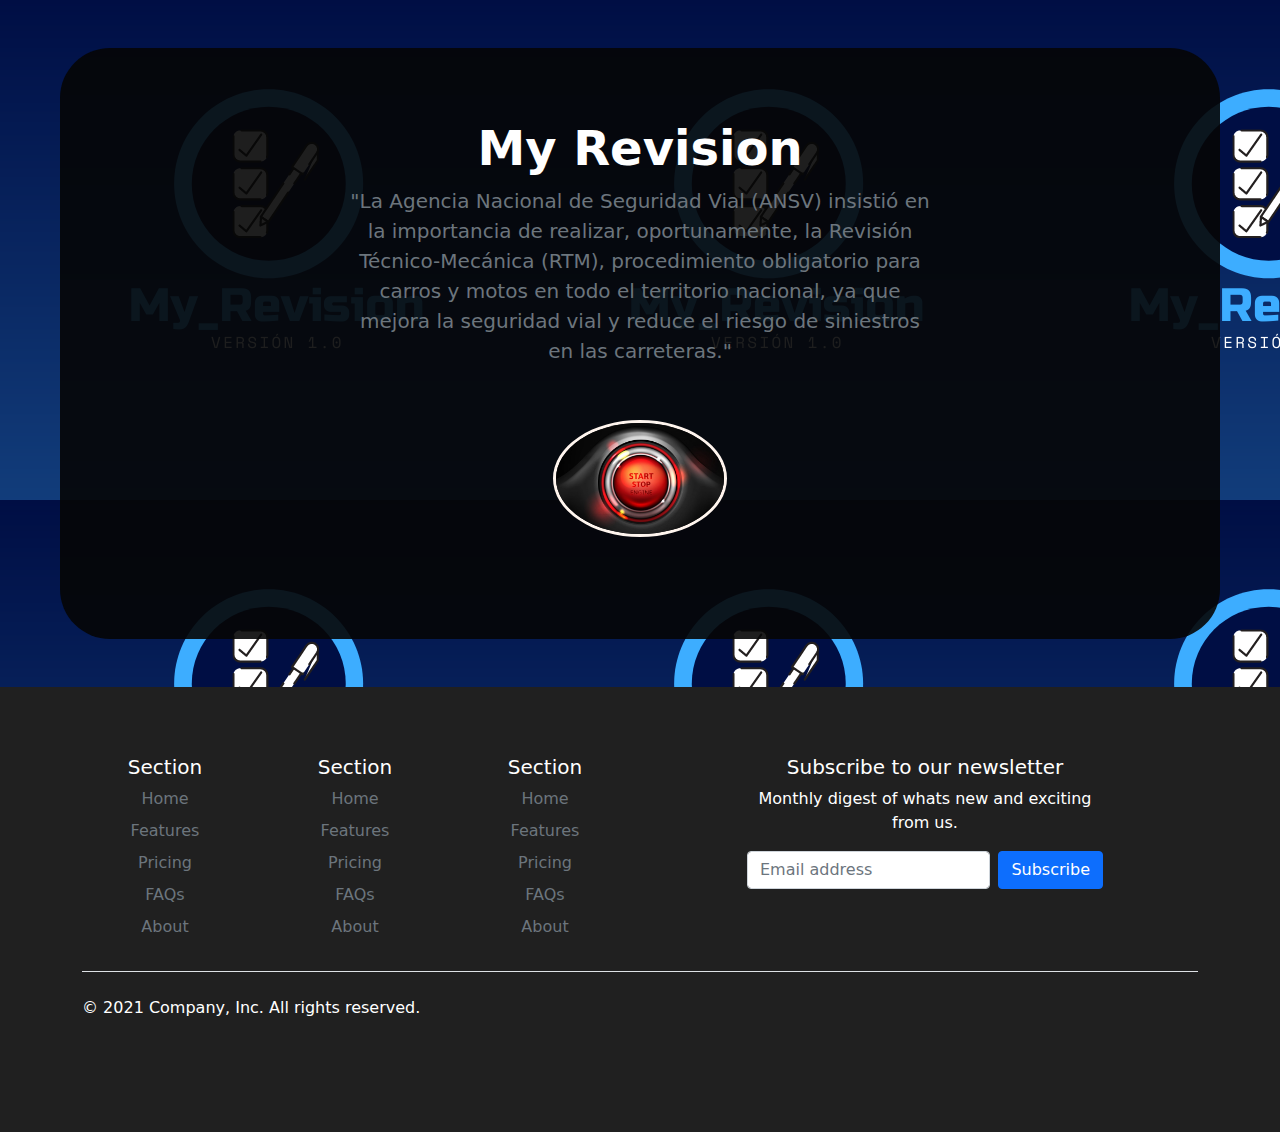
==== ATM_PROJECT/paginas/index.html @ e46d687a "Reinicio" ====
<!doctype html>
<html lang="en">

<head>
  <meta charset="utf-8">
  <meta name="viewport" content="width=device-width, initial-scale=1">
  <meta name="description" content="">
  <meta name="author" content="Mark Otto, Jacob Thornton, and Bootstrap contributors">
  <meta name="generator" content="Hugo 0.88.1">
  <title>Index</title>
  <link rel="canonical" href="https://getbootstrap.com/docs/5.1/examples/heroes/">
  <!-- Bootstrap core CSS -->
  <link href="../assets/dist/css/bootstrap.min.css" rel="stylesheet">
  <style>
    .bd-placeholder-img {
      font-size: 1.125rem;
      text-anchor: middle;
      -webkit-user-select: none;
      -moz-user-select: none;
      user-select: none;
    }

    @media (min-width: 768px) {
      .bd-placeholder-img-lg {
        font-size: 3.5rem;
      }
    }
  </style>
  <!-- Custom styles for this template -->
  <link href="../css/heroes.css" rel="stylesheet">
  <link href="../css/estilos.css" rel="stylesheet">
</head>

<body background="../imagenesrtm/rtm1.0.png">
  <main>
    <div class="b-example-divider" />
    <div class="text-secondary py-4 my-5 text-center fondo-trasparencia redondear-bordes separacion-horizontal">
      <div class="py-5">
        <h1 class="display-5 fw-bold text-white">My Revision</h1>
        <div class="col-lg-6 mx-auto">
          <p class="fs-5 mb-4">"La Agencia Nacional de Seguridad Vial (ANSV) insistió en la importancia de realizar,
            oportunamente, la Revisión Técnico-Mecánica (RTM), procedimiento obligatorio para carros y motos en todo el
            territorio nacional, ya que mejora la seguridad vial y reduce el riesgo de siniestros en las carreteras."
          </p>
          <div class="d-grid gap-2 d-sm-flex justify-content-sm-center">
            <!--<button type="button" class="btn btn-outline-info btn-lg px-4 me-sm-3 fw-bold">Iniciar</button>-->
            <a href="registro.html"><img class="btnstart" src="../imagenesrtm/botonstart.jpg" /></a>
          </div>
        </div>
      </div>
    </div>
    <div class="b-example-divider mb-0" />

  </main>

  <div class="text-secondary text-center fondo-negro">
    <div class="container">
      <footer class="py-5">
        <div class="row">
          <div class="col-2">
            <h5>Section</h5>
            <ul class="nav flex-column">
              <li class="nav-item mb-2"><a href="#" class="nav-link p-0 text-muted">Home</a></li>
              <li class="nav-item mb-2"><a href="#" class="nav-link p-0 text-muted">Features</a></li>
              <li class="nav-item mb-2"><a href="#" class="nav-link p-0 text-muted">Pricing</a></li>
              <li class="nav-item mb-2"><a href="#" class="nav-link p-0 text-muted">FAQs</a></li>
              <li class="nav-item mb-2"><a href="#" class="nav-link p-0 text-muted">About</a></li>
            </ul>
          </div>

          <div class="col-2">
            <h5>Section</h5>
            <ul class="nav flex-column">
              <li class="nav-item mb-2"><a href="#" class="nav-link p-0 text-muted">Home</a></li>
              <li class="nav-item mb-2"><a href="#" class="nav-link p-0 text-muted">Features</a></li>
              <li class="nav-item mb-2"><a href="#" class="nav-link p-0 text-muted">Pricing</a></li>
              <li class="nav-item mb-2"><a href="#" class="nav-link p-0 text-muted">FAQs</a></li>
              <li class="nav-item mb-2"><a href="#" class="nav-link p-0 text-muted">About</a></li>
            </ul>
          </div>

          <div class="col-2">
            <h5>Section</h5>
            <ul class="nav flex-column">
              <li class="nav-item mb-2"><a href="#" class="nav-link p-0 text-muted">Home</a></li>
              <li class="nav-item mb-2"><a href="#" class="nav-link p-0 text-muted">Features</a></li>
              <li class="nav-item mb-2"><a href="#" class="nav-link p-0 text-muted">Pricing</a></li>
              <li class="nav-item mb-2"><a href="#" class="nav-link p-0 text-muted">FAQs</a></li>
              <li class="nav-item mb-2"><a href="#" class="nav-link p-0 text-muted">About</a></li>
            </ul>
          </div>

          <div class="col-4 offset-1">
            <form>
              <h5>Subscribe to our newsletter</h5>
              <p>Monthly digest of whats new and exciting from us.</p>
              <div class="d-flex w-100 gap-2">
                <label for="newsletter1" class="visually-hidden">Email address</label>
                <input id="newsletter1" type="text" class="form-control" placeholder="Email address">
                <button class="btn btn-primary" type="button">Subscribe</button>
              </div>
            </form>
          </div>
        </div>

        <div class="d-flex justify-content-between py-4 my-4 border-top">
          <p>&copy; 2021 Company, Inc. All rights reserved.</p>
          <ul class="list-unstyled d-flex">
            <li class="ms-3"><a class="link-dark" href="#"><svg class="bi" width="24" height="24">
                  <use xlink:href="#twitter" />
                </svg></a></li>
            <li class="ms-3"><a class="link-dark" href="#"><svg class="bi" width="24" height="24">
                  <use xlink:href="#instagram" />
                </svg></a></li>
            <li class="ms-3"><a class="link-dark" href="#"><svg class="bi" width="24" height="24">
                  <use xlink:href="#facebook" />
                </svg></a></li>
          </ul>
        </div>
      </footer>
    </div>
  </div>


  <script src="../assets/dist/js/bootstrap.bundle.min.js" />
</body>

</html>
---- ATM_PROJECT/css/estilos.css ----
/*codigo miguel*/

.fondo-negro{
	background-color: rgb(32,32,32);
}

.fondo-trasparencia{
	background-color: rgba(5,5,5,0.9);
}

.redondear-bordes{
	border-radius: 50px;
}

.separacion-horizontal{
    margin-left: 60px;
    margin-right: 60px;
}

/*fin codigo miguel*/
.contenedor{
    
    background-color: #E1F1FA;
    display: flex;
    height: 620px;
    width: 850px;
    margin-top: 40px;
    margin-bottom: 50px;
    padding: 10px 10px;
    margin-left: 10px;
    border-radius: 30%;
    border-style: solid;
}
.segundo{
    background-color: #4271FF;
    height: 80%;
    width: 90%;
    justify-content: center;
    margin: 50px;
    border-radius: 10%;
    border-style: solid;
   
    
}
.rtm1{
    height: 250px;
    width: 250px;
    border-radius: 50%;
    
    border-style: solid;
    border-color: seashell;
}
.slogan{
   font-family:Arial, Helvetica, sans-serif; 
   margin: 10px;
   font-size: 20px;
}
.btnstart{
    width: 30%;
    margin: 30px;
    border-radius: 50%;
    border-style: solid;
    border-color: seashell;

}
.btnstart:hover{
    transform: scale(0.9,0.9);
}

.containerbody{
    background-color: #E1F1FA;
    display: flex;
    justify-content: space-around;
    margin: 0 auto 0 auto;
    width: 100%;
    height: 300px;
    padding: 0;
    text-align: center;
    font-size: 20px;
    padding: 3px;
    align-items: center;
}
footer{
    max-width: 100%;
    background-color: #202020;
    color: white;

}
.container-footer-all{
    width: 100%;
    max-width: 1600px;
    margin-bottom: 10px;
    flex-wrap: wrap;
    
}
.container-body{
    display: flex;
    justify-content: center;
}
.column1{
    max-width: 400px;
}
.column1 h1{
    display: flex;
    font-size: 22px;
}
.column1 p{
    font-size: 14px;
    color: #c7c7c7;
    margin-top: 20px;
}
.column2{
    max-width: 400px;
}
.column2 h1{
    font-size: 22px;
}
.row{
margin-top: 20px;
}
.row img{
    width: 36px;
    height: 36px;
}
.row label{
    margin-top: 10px;
    margin-left: 20px;
    color: #c7c7c7;
}

.column3{
    max-width: 400px;
}
.column3 h1{
    font-size: 22px;
}
.row2{
    margin-top: 20px;
    display: flex;
}
.row2 img{
    width: 36px;
    height: 36px;
}
.row2 label{
    margin-top: 10px;
    margin-left: 20px;
    max-width: 140px;

}
.containerfooter{
    width: 97%;
    background:#101010;
    display: flex;
    padding: 20px;
    justify-content: space-between;
}

.copyright{
    color: #c7c7c7;
}
.copyright a{
    text-decoration: none;
    color: #c7c7c7;
    font-weight: bold;
}
.information a {
    text-decoration: none;
    color: #c7c7c7;
}

@media (min-width:100px){
    .contenedor{
    display: inline-flex;
    }

}

/*Desde aqui para abajo se encuentra el codigo css para registro.HTML*/

.btn-neon{
    margin-top: 4px;
    position:relative;
    display: inline-block;
    padding: 15px 30px;
    color: #E1F1FA;
    letter-spacing: 3px;
    font-size: 24px;
    text-decoration: none;
    overflow: hidden;
    transition: 0.2s;
}

.btn-neon:hover{
    background:#0028ff ;
    box-shadow: 0 0 10px #0028ff, 0 0 40px #0028ff, 0 0 80px #0028ff;
    transition-delay: 1s;
}
.btn-neon span{
    position: absolute;
    display: block;
}

#span1{
    top: 0;
    left: -100%;
    width: 100%;
    height: 2px;
    background: linear-gradient(90deg,transparent,#0028ff);
}
.btn-neon:hover #span1{
    left: 100%;
    transition: 1s;

}
#span3{
    bottom: 0;
    right: -100%;
    width: 100%;
    height: 2px;
    background: linear-gradient(270deg,transparent,#0028ff);
}
.btn-neon:hover #span3{
    right: 100%;
    transition: 1s;
    transition-delay: 0.5s;

    
}
#span2{
    top: -100%;
    right: 0;
    width: 2px;
    height: 100%;
    background: linear-gradient(180deg,transparent,#0028ff);
}
.btn-neon:hover #span2{
    right: 100%;
    transition: 1s;
    transition-delay: 0.25s;
    
}
#span4{
    bottom: -100%;
    left: 0;
    width: 2px;
    height: 100%;
    background: linear-gradient(360deg,transparent,#0028ff);
}
.btn-neon:hover #span4{
    bottom: 100%;
    transition: 1s;
    transition-delay: 0.75s;
    
}

.selecontenedor{
    background-color: #E1F1FA;
    height: 620px;
    width: 850px;
    margin-top: 50px;
    margin-bottom: 50px;
    padding: 10px 10px;
    margin-left: 10px;
    border-radius: 30%;
    border-style: solid;
}
.selecinterno{
    background-color: #4271FF;
    height: 80%;
    
    padding-left: 10%;
    margin: 50px;
    border-radius: 10%; 
    border-style: solid;
    
}

input.placa{
    margin-right: 10%;
    border-bottom-style: inset;
    padding: 20px;
    /* margin-left: 0%; */
    border-radius: 10px;

}
input.intoname{ 
    margin-right: 10%;
    border-bottom-style: inset;
    padding: 20px;
    /* margin-left: 0%; */
    border-radius: 10px; 
}
.intoname:hover{
    background: #E1F1FA;
}
.placa:hover{
    background: #E1F1FA;
}
.seleccione{
    margin-right: 10%;
    font-family:sans-serif;
    font-size: 22px;
    position: inherit;
    display: grid;
    grid-template-rows: 3 ;
   
}
.vehiculos{
    width: 80%;
    margin-right: 10%;
    display:grid;
    grid-template-columns: 100px 100px 100px;
    grid-template-rows: 100px;
    display: flex;
     
}

.vehiculos div{
    margin: 10px;
    border-radius: 50px;
}
.vehiculos div:hover{
 transform: scale(1.1,1.1);
}

.moto{
    
    border-style: solid;
    grid-column-start: 1;
    grid-row-start: 1;
    float:left;
    width: 100%;
    border-color: #0300F5;

}

.moto img{
    width: 100%;
    height: 100%;
    border-radius: 50px;

}
.moto img:hover{
transform: scale(1.1,1.1);
}

.sencillo{
    
    border-style: solid;
    grid-column-start: 2;
    grid-row-start: 1;
    float:left;
    border-color: #0300F5;


}
.sencillo img{
width: 100%;
height: 100%;
border-radius: 50px;
}

.sencillo img:hover{
    transform: scale(1.1,1.1);
}
.pesado{
    border-style: solid;
    grid-column-start: 3;
    grid-row-start: 1;
    float: left;
    width: 100%;
    border-color: #0300F5;

}
.pesado img{
    width: 100%;
    height: 100%;
    border-radius: 50px;
}
.pesado img:hover{
    transform: scale(1.1,1.1);
}

/*Desde aqui para abajo se encuentra el codigo css para rtm_Motocicleta.HTML*/

.conte_principal_moto{
    background-color: #E1F1FA;
    height: 620px;
    width: 850px;
    margin-top: 50px;
    margin-bottom: 50px;
    padding: 10px 10px;
    margin-left: 10px;
    border-radius: 30%;

}
.conte_interno_moto{
    background-color: #4271FF;
    height: 80%;
   
    padding-left: 32%;
    margin: 50px;
    border-radius: 10%; 

}
/*Desde aqui para abajo se encuentra el codigo css para Sencillo.HTML*/

.conte_principal_sencillo{
    background-color: #E1F1FA;
    height: 620px;
    width: 850px;
    margin-top: 50px;
    margin-bottom: 50px;
    padding: 10px 10px;
    margin-left: 10px;
    border-radius: 30%;
}
.conte_interno_sencillo{
    background-color: #4271FF;
    height: 80%;
   
    padding-left: 32%;
    margin: 50px;
    border-radius: 10%; 
}
/*Desde aqui para abajo se encuentra el codigo css para rtm_llantadoble.HTML*/

.conte_principal_llantadoble{
    background-color: #E1F1FA;
    height: 620px;
    width: 850px;
    margin-top: 50px;
    margin-bottom: 50px;
    padding: 10px 10px;
    margin-left: 10px;
    border-radius: 30%;
}
.conte_interno_llantadoble{
    background-color: #4271FF;
    height: 80%;
   
    padding-left: 32%;
    margin: 50px;
    border-radius: 10%;
}
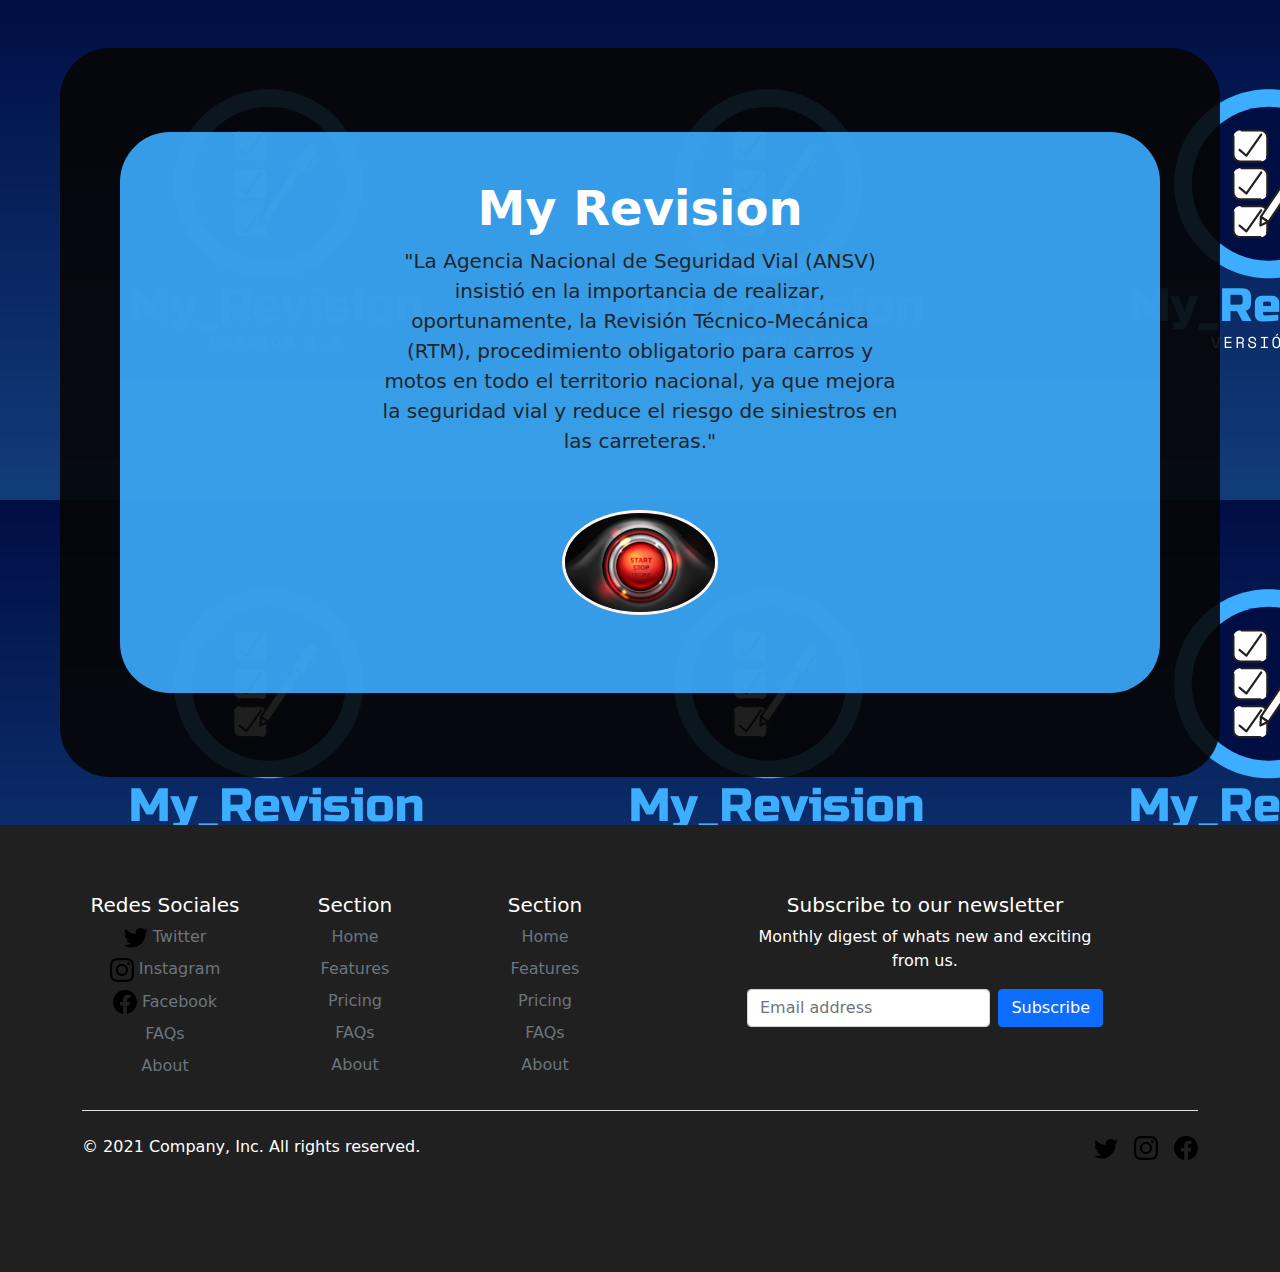
==== commit 36c9d6f8: "adelanto miguel" ====
--- a/ATM_PROJECT/paginas/index.html
+++ b/ATM_PROJECT/paginas/index.html
@@ -32,19 +32,44 @@
 </head>
 
 <body background="../imagenesrtm/rtm1.0.png">
+  <svg xmlns="http://www.w3.org/2000/svg" style="display: none;">
+    <symbol id="bootstrap" viewBox="0 0 118 94">
+      <title>Bootstrap</title>
+      <path fill-rule="evenodd" clip-rule="evenodd"
+        d="M24.509 0c-6.733 0-11.715 5.893-11.492 12.284.214 6.14-.064 14.092-2.066 20.577C8.943 39.365 5.547 43.485 0 44.014v5.972c5.547.529 8.943 4.649 10.951 11.153 2.002 6.485 2.28 14.437 2.066 20.577C12.794 88.106 17.776 94 24.51 94H93.5c6.733 0 11.714-5.893 11.491-12.284-.214-6.14.064-14.092 2.066-20.577 2.009-6.504 5.396-10.624 10.943-11.153v-5.972c-5.547-.529-8.934-4.649-10.943-11.153-2.002-6.484-2.28-14.437-2.066-20.577C105.214 5.894 100.233 0 93.5 0H24.508zM80 57.863C80 66.663 73.436 72 62.543 72H44a2 2 0 01-2-2V24a2 2 0 012-2h18.437c9.083 0 15.044 4.92 15.044 12.474 0 5.302-4.01 10.049-9.119 10.88v.277C75.317 46.394 80 51.21 80 57.863zM60.521 28.34H49.948v14.934h8.905c6.884 0 10.68-2.772 10.68-7.727 0-4.643-3.264-7.207-9.012-7.207zM49.948 49.2v16.458H60.91c7.167 0 10.964-2.876 10.964-8.281 0-5.406-3.903-8.178-11.425-8.178H49.948z">
+      </path>
+    </symbol>
+    <symbol id="facebook" viewBox="0 0 16 16">
+      <path
+        d="M16 8.049c0-4.446-3.582-8.05-8-8.05C3.58 0-.002 3.603-.002 8.05c0 4.017 2.926 7.347 6.75 7.951v-5.625h-2.03V8.05H6.75V6.275c0-2.017 1.195-3.131 3.022-3.131.876 0 1.791.157 1.791.157v1.98h-1.009c-.993 0-1.303.621-1.303 1.258v1.51h2.218l-.354 2.326H9.25V16c3.824-.604 6.75-3.934 6.75-7.951z" />
+    </symbol>
+    <symbol id="instagram" viewBox="0 0 16 16">
+      <path
+        d="M8 0C5.829 0 5.556.01 4.703.048 3.85.088 3.269.222 2.76.42a3.917 3.917 0 0 0-1.417.923A3.927 3.927 0 0 0 .42 2.76C.222 3.268.087 3.85.048 4.7.01 5.555 0 5.827 0 8.001c0 2.172.01 2.444.048 3.297.04.852.174 1.433.372 1.942.205.526.478.972.923 1.417.444.445.89.719 1.416.923.51.198 1.09.333 1.942.372C5.555 15.99 5.827 16 8 16s2.444-.01 3.298-.048c.851-.04 1.434-.174 1.943-.372a3.916 3.916 0 0 0 1.416-.923c.445-.445.718-.891.923-1.417.197-.509.332-1.09.372-1.942C15.99 10.445 16 10.173 16 8s-.01-2.445-.048-3.299c-.04-.851-.175-1.433-.372-1.941a3.926 3.926 0 0 0-.923-1.417A3.911 3.911 0 0 0 13.24.42c-.51-.198-1.092-.333-1.943-.372C10.443.01 10.172 0 7.998 0h.003zm-.717 1.442h.718c2.136 0 2.389.007 3.232.046.78.035 1.204.166 1.486.275.373.145.64.319.92.599.28.28.453.546.598.92.11.281.24.705.275 1.485.039.843.047 1.096.047 3.231s-.008 2.389-.047 3.232c-.035.78-.166 1.203-.275 1.485a2.47 2.47 0 0 1-.599.919c-.28.28-.546.453-.92.598-.28.11-.704.24-1.485.276-.843.038-1.096.047-3.232.047s-2.39-.009-3.233-.047c-.78-.036-1.203-.166-1.485-.276a2.478 2.478 0 0 1-.92-.598 2.48 2.48 0 0 1-.6-.92c-.109-.281-.24-.705-.275-1.485-.038-.843-.046-1.096-.046-3.233 0-2.136.008-2.388.046-3.231.036-.78.166-1.204.276-1.486.145-.373.319-.64.599-.92.28-.28.546-.453.92-.598.282-.11.705-.24 1.485-.276.738-.034 1.024-.044 2.515-.045v.002zm4.988 1.328a.96.96 0 1 0 0 1.92.96.96 0 0 0 0-1.92zm-4.27 1.122a4.109 4.109 0 1 0 0 8.217 4.109 4.109 0 0 0 0-8.217zm0 1.441a2.667 2.667 0 1 1 0 5.334 2.667 2.667 0 0 1 0-5.334z" />
+    </symbol>
+    <symbol id="twitter" viewBox="0 0 16 16">
+      <path
+        d="M5.026 15c6.038 0 9.341-5.003 9.341-9.334 0-.14 0-.282-.006-.422A6.685 6.685 0 0 0 16 3.542a6.658 6.658 0 0 1-1.889.518 3.301 3.301 0 0 0 1.447-1.817 6.533 6.533 0 0 1-2.087.793A3.286 3.286 0 0 0 7.875 6.03a9.325 9.325 0 0 1-6.767-3.429 3.289 3.289 0 0 0 1.018 4.382A3.323 3.323 0 0 1 .64 6.575v.045a3.288 3.288 0 0 0 2.632 3.218 3.203 3.203 0 0 1-.865.115 3.23 3.23 0 0 1-.614-.057 3.283 3.283 0 0 0 3.067 2.277A6.588 6.588 0 0 1 .78 13.58a6.32 6.32 0 0 1-.78-.045A9.344 9.344 0 0 0 5.026 15z" />
+    </symbol>
+  </svg>
+
+
   <main>
     <div class="b-example-divider" />
-    <div class="text-secondary py-4 my-5 text-center fondo-trasparencia redondear-bordes separacion-horizontal">
-      <div class="py-5">
-        <h1 class="display-5 fw-bold text-white">My Revision</h1>
-        <div class="col-lg-6 mx-auto">
-          <p class="fs-5 mb-4">"La Agencia Nacional de Seguridad Vial (ANSV) insistió en la importancia de realizar,
-            oportunamente, la Revisión Técnico-Mecánica (RTM), procedimiento obligatorio para carros y motos en todo el
-            territorio nacional, ya que mejora la seguridad vial y reduce el riesgo de siniestros en las carreteras."
-          </p>
-          <div class="d-grid gap-2 d-sm-flex justify-content-sm-center">
-            <!--<button type="button" class="btn btn-outline-info btn-lg px-4 me-sm-3 fw-bold">Iniciar</button>-->
-            <a href="registro.html"><img class="btnstart" src="../imagenesrtm/botonstart.jpg" /></a>
+    <div class="text-dark py-4 my-5 text-center fondo-trasparencia redondear-bordes separacion-horizontal">
+      <div class="separacion-horizontal separacion-vertical fondo-azul redondear-bordes">
+        <div class="py-5">
+          <h1 class="display-5 fw-bold text-white">My Revision</h1>
+          <div class="col-lg-6 mx-auto">
+            <p class="fs-5 mb-4">"La Agencia Nacional de Seguridad Vial (ANSV) insistió en la importancia de realizar,
+              oportunamente, la Revisión Técnico-Mecánica (RTM), procedimiento obligatorio para carros y motos en todo
+              el
+              territorio nacional, ya que mejora la seguridad vial y reduce el riesgo de siniestros en las carreteras."
+            </p>
+            <div class="d-grid gap-2 d-sm-flex justify-content-sm-center">
+              <!--<button type="button" class="btn btn-outline-info btn-lg px-4 me-sm-3 fw-bold">Iniciar</button>-->
+              <a href="registro.html"><img class="btnstart" src="../imagenesrtm/botonstart.jpg" /></a>
+            </div>
           </div>
         </div>
       </div>
@@ -58,11 +83,11 @@
       <footer class="py-5">
         <div class="row">
           <div class="col-2">
-            <h5>Section</h5>
+            <h5>Redes Sociales</h5>
             <ul class="nav flex-column">
-              <li class="nav-item mb-2"><a href="#" class="nav-link p-0 text-muted">Home</a></li>
-              <li class="nav-item mb-2"><a href="#" class="nav-link p-0 text-muted">Features</a></li>
-              <li class="nav-item mb-2"><a href="#" class="nav-link p-0 text-muted">Pricing</a></li>
+              <li class="nav-item mb-2"><a href="#" class="nav-link p-0 text-muted agrandar-sobre"><svg class="bi" width="24" height="24"><use xlink:href="#twitter"/></svg> Twitter</a></li>
+              <li class="nav-item mb-2"><a href="#" class="nav-link p-0 text-muted"><svg class="bi" width="24" height="24"><use xlink:href="#instagram"/></svg> Instagram</a></li>
+              <li class="nav-item mb-2"><a href="#" class="nav-link p-0 text-muted"><svg class="bi" width="24" height="24"><use xlink:href="#facebook"/></svg> Facebook</a></li>
               <li class="nav-item mb-2"><a href="#" class="nav-link p-0 text-muted">FAQs</a></li>
               <li class="nav-item mb-2"><a href="#" class="nav-link p-0 text-muted">About</a></li>
             </ul>
--- a/ATM_PROJECT/css/estilos.css
+++ b/ATM_PROJECT/css/estilos.css
@@ -1,4 +1,7 @@
 /*codigo miguel*/
+.agrandar-sobre:hover > svg{
+    transform: scale(2,2);
+}
 
 .fondo-negro{
 	background-color: rgb(32,32,32);
@@ -6,6 +9,10 @@
 
 .fondo-trasparencia{
 	background-color: rgba(5,5,5,0.9);
+}
+
+.fondo-azul{
+	background-color: rgba(61, 173, 255, 0.9);
 }
 
 .redondear-bordes{
@@ -15,6 +22,11 @@
 .separacion-horizontal{
     margin-left: 60px;
     margin-right: 60px;
+}
+
+.separacion-vertical{
+    margin-top: 60px;
+    margin-bottom: 60px;
 }
 
 /*fin codigo miguel*/
